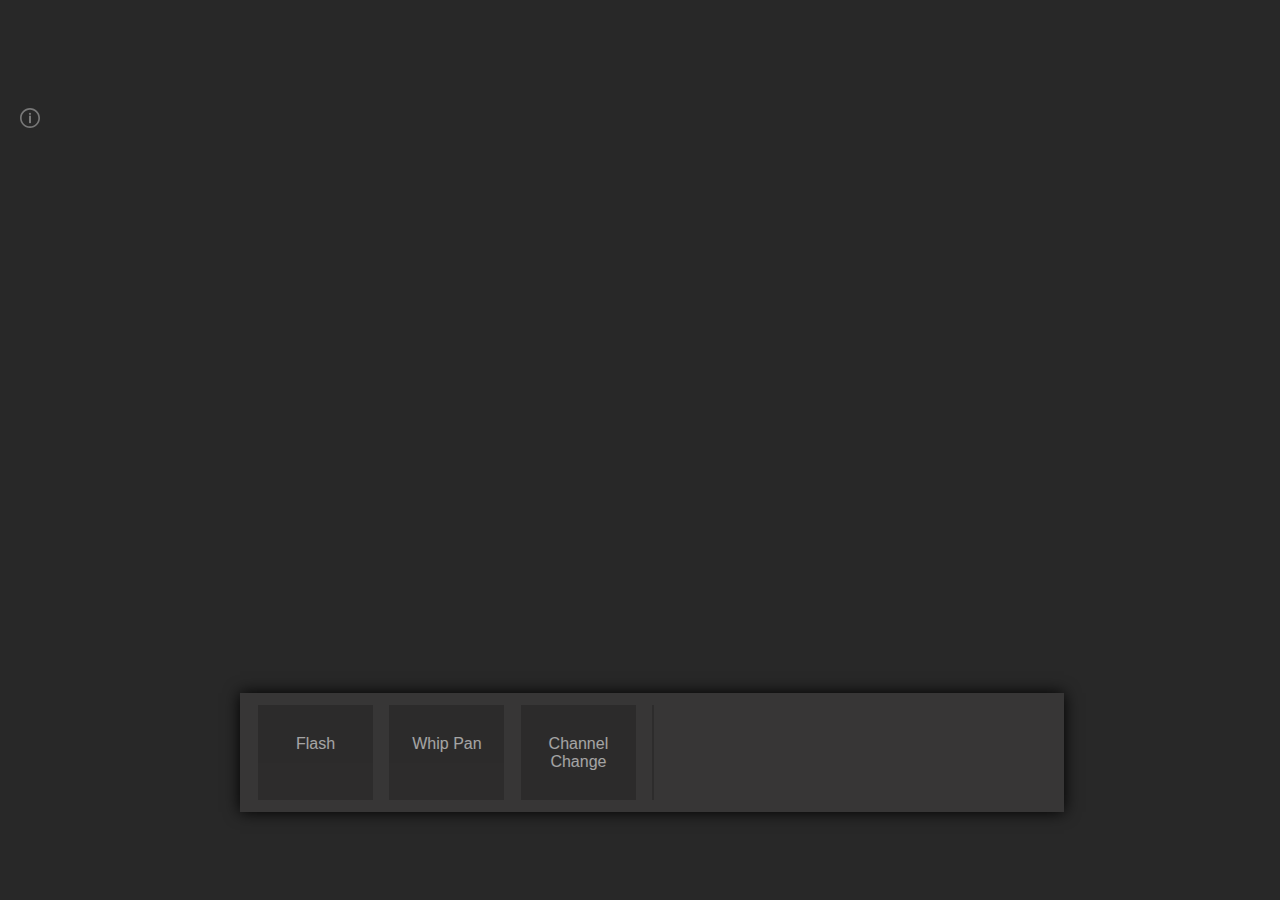
==== index.html @ 73136c4b "added div wrapper" ====
<!DOCTYPE html>
<html>
<head>
    <link rel="stylesheet" type="text/css" href="./_css/VideoShuffle.css">
</head>
<body style='background: rgb(40,40,40);margin:0px;padding:0px;'>
    <div id="VideoShuffleWrapper" width="1280" height="720">
    <canvas id="VideoShuffleCanvas" width="1280" height="720"></canvas>
    <div id="VideoShuffleBigButton">
        <svg version="1.1" xmlns="http://www.w3.org/2000/svg" xmlns:xlink="http://www.w3.org/1999/xlink" x="0px" y="0px"
             width="40.007px" height="40.007px" viewBox="0 0 40.007 40.007" style="enable-background:new 0 0 40.007 40.007;"
             xml:space="preserve"
             id="play">
            <g>
                <g>
                    <path d="M37.324,10.004c-5.522-9.566-17.755-12.844-27.32-7.32C0.438,8.206-2.84,20.438,2.684,30.004
                        c5.522,9.565,17.754,12.843,27.32,7.32C39.569,31.801,42.848,19.569,37.324,10.004z M28.004,33.859
                        c-7.652,4.419-17.438,1.797-21.856-5.856c-4.419-7.652-1.796-17.438,5.856-21.855c7.652-4.419,17.438-1.797,21.856,5.856
                        C38.278,19.656,35.656,29.441,28.004,33.859z M27.204,19.191l-10.473-6.108c-0.954-0.557-1.724-0.112-1.719,0.992l0.054,12.124
                        c0.005,1.104,0.784,1.553,1.741,1l10.393-6C28.156,20.647,28.158,19.748,27.204,19.191z"/>
                </g>
            </g>
        </svg>
        <svg version="1.1" xmlns="http://www.w3.org/2000/svg" xmlns:xlink="http://www.w3.org/1999/xlink" x="0px" y="0px"
             width="40.007px" height="40.007px" viewBox="0 0 40.007 40.007" style="enable-background:new 0 0 40.007 40.007;"
             xml:space="preserve"
             id="pause">
            <g>
                <g>
                    <path d="M16.004,14.004c-1.104,0-2,0.895-2,2v7.999c0,1.104,0.896,2,2,2s2-0.896,2-2v-7.999
                        C18.004,14.898,17.108,14.004,16.004,14.004z M37.324,10.004c-5.522-9.566-17.755-12.844-27.32-7.32
                        C0.438,8.206-2.84,20.438,2.684,30.004c5.522,9.565,17.754,12.843,27.32,7.32C39.569,31.801,42.847,19.569,37.324,10.004z
                         M28.004,33.859c-7.652,4.419-17.438,1.797-21.856-5.856c-4.419-7.652-1.796-17.438,5.856-21.855
                        c7.652-4.419,17.438-1.797,21.856,5.856C38.278,19.656,35.656,29.441,28.004,33.859z M24.004,14.004c-1.104,0-2,0.895-2,2v7.999
                        c0,1.104,0.896,2.001,2,2.001s2-0.896,2-2.001v-7.999C26.004,14.898,25.108,14.004,24.004,14.004z"/>
                </g>
            </g>
        </svg>

    </div>
    <div id="VideoShuffleControls">
        <div>
            <span id="flash">Flash</span>
            <span id="whip">Whip Pan</span>
            <span id="channel">Channel Change</span>
            <span id="divider" style="width: 2px; cursor: auto"></span>
        </div>
    </div>
    <div id="VideoShuffleInfo">
        <svg version="1.1" id="VideoShuffleInfoButton" xmlns="http://www.w3.org/2000/svg" xmlns:xlink="http://www.w3.org/1999/xlink" x="0px" y="0px"
            width="112px" height="112px" viewBox="0 0 112 112" enable-background="new 0 0 112 112" xml:space="preserve">
            <g>
                <path d="M60.361,28.418c-0.563-0.434-1.214-0.742-1.97-0.915c-0.741-0.172-1.544-0.261-2.389-0.261
                    c-0.851,0-1.652,0.089-2.414,0.261c-0.76,0.173-1.422,0.481-1.987,0.915c-0.56,0.435-1.003,1.012-1.33,1.723
                    c-0.327,0.714-0.485,1.604-0.485,2.679c0,1.05,0.164,1.932,0.485,2.655c0.327,0.724,0.767,1.312,1.33,1.745
                    c0.565,0.435,1.228,0.751,1.987,0.934c0.761,0.187,1.563,0.28,2.414,0.28c0.845,0,1.646-0.095,2.389-0.28
                    c0.756-0.183,1.404-0.504,1.97-0.934c0.56-0.434,1.013-1.018,1.349-1.745c0.336-0.72,0.504-1.605,0.504-2.655
                    c0-1.073-0.168-1.969-0.504-2.679C61.374,29.43,60.921,28.852,60.361,28.418z"/>
                <rect x="50.271" y="42.912" width="11.419" height="41.846"/>
            </g>
            <path d="M56,0C25.074,0,0,25.074,0,56s25.074,56,56,56s56-25.074,56-56S86.926,0,56,0z M56,102.666
                C30.227,102.666,9.333,81.773,9.333,56C9.333,30.226,30.227,9.333,56,9.333S102.666,30.226,102.666,56
                C102.666,81.773,81.773,102.666,56,102.666z" />
        </svg>
        <article>
            <h1 style='font-size: 16px;margin: 0 0 4px;'>Video Shuffle</h1>
            <p>A javascript video player that plays video clips as if they're edited together</p>
            <p>Code by <a href="http://www.thomas-mcvay.info">Thomas McVay</a> available on <a href="http://github.com/ThomasMcVay/VideoShuffle">GitHub</a>.</p>
        </article>
    </div>
    </div>
    
    <script type="text/javascript" src="./_js/MultiUse.js"></script>
    
    <script type="text/javascript" src="./_js/Seriously.js/seriously.js"></script>
    <script type="text/javascript" src="./_js/Seriously.js/effects/seriously.directionblur.js"></script>
    <script type="text/javascript" src="./_js/Seriously.js/effects/seriously.blend.js"></script>
    <script type="text/javascript" src="./_js/Seriously.js/effects/seriously.tvglitch.js"></script>
    <script type="text/javascript" src="./_js/Seriously.js/effects/seriously.linear-transfer.js"></script>
    <script type="text/javascript" src="./_js/Seriously.js/effects/seriously.blur.js"></script>
    <script type="text/javascript" src="./_js/Seriously.js/effects/seriously.exposure.js"></script>

    <script type="text/javascript" src="./_js/VideoShuffle.js"></script>
</body>
</html>
---- _css/VideoShuffle.css ----
#VideoShuffleWrapper {
    position: absolute;
    width: 100%;
    height: auto;
    margin: 0px;
    padding: 0px;
    top: 50%;
    transform: translate(0%, -50%);
}
#VideoShuffleCanvas {
    margin: 0px;
    padding: 0px;
}

#VideoShuffleBigButton {
    position: absolute;
    left: 50%;
    top: 50%;
    margin: -200px 0 0 -150px;
    width: 100px;
    height: 100px;
    cursor: pointer;
    padding: 100px;
}
#VideoShuffleBigButton > svg {
    fill: rgba(200, 200, 200, 0.5);
    display: none;
    width: 100%;
    height: 100%;
}
#VideoShuffleBigButton.playing:hover > #pause,
#VideoShuffleBigButton.paused > #play {
    display: inline;
}

#VideoShuffleControls {
    font-family: 'Helvetica Neue', Helvetica, Arial, sans-serif;
    color: #eee;
    background-color: #373636;
    padding: 12px;
    position: absolute;
    bottom: 0;
    left: 50%;
    width: 800px;
    margin-left: -400px;
    box-shadow: 0px 0px 15px rgb(0, 0, 0);
    -webkit-transform-origin: bottom center;
    -moz-transform-origin: bottom center;
    transform-origin: bottom center;
}
@media (max-width: 800px) {
    #VideoShuffleControls {
        -webkit-transform: scale(0.5);
        -moz-transform: scale(0.5);
        transform: scale(0.5);
    }
}
@media (max-width: 400px) {
    #VideoShuffleControls {
        -webkit-transform: scale(0.4);
        -moz-transform: scale(0.4);
        transform: scale(0.4);
    }
}
#VideoShuffleControls > div {
    display: inline;
}
#VideoShuffleControls span {
    margin: 0 6px;
    width: 115px;
    height: 95px;
    display: inline-block;
    cursor: pointer;
    opacity: 0.6;
    background-position: center;
    background-color: rgba(0, 0, 0, 0.3);

    text-align: center;
    vertical-align: middle;
    padding-top: 30px;
    box-sizing: border-box;
}
#VideoShuffleControls span.active {
    color: #fff;
    background-color: black;
}
#VideoShuffleControls > span:hover {
    opacity: 1;
}

#VideoShuffleInfo {
    z-index: 100;
    position: absolute;
    left: 10px;
    top: 10px;

    border-radius: 5px;
    box-sizing: border-box;
}

#VideoShuffleInfo.open {
    background-color: rgba(20, 20, 20, 0.5);
}
#VideoShuffleInfo > article {
    display: none;
    font-family: 'Helvetica Neue', Helvetica, Arial, sans-serif;
    color: #eee;

    margin: 0 0 0 40px;
    padding: 10px;
    width: 350px;

    font-size: 14px;
    text-shadow: 0 1px 0 rgba( 255,255,255,.2 ), 0 -1px 0 rgba( 0,0,0,.2 );
}
#VideoShuffleInfo > article a,
#VideoShuffleInfo > article a:visited {
    color: #eee;
}
#VideoShuffleInfo.open > article {
    display: block;
}

#VideoShuffleInfoButton {
    width: 20px;
    height: 20px;
    margin: 10px;
    float: left;
    cursor: pointer;
    
    fill: rgba(200, 200, 200, 0.5);
}
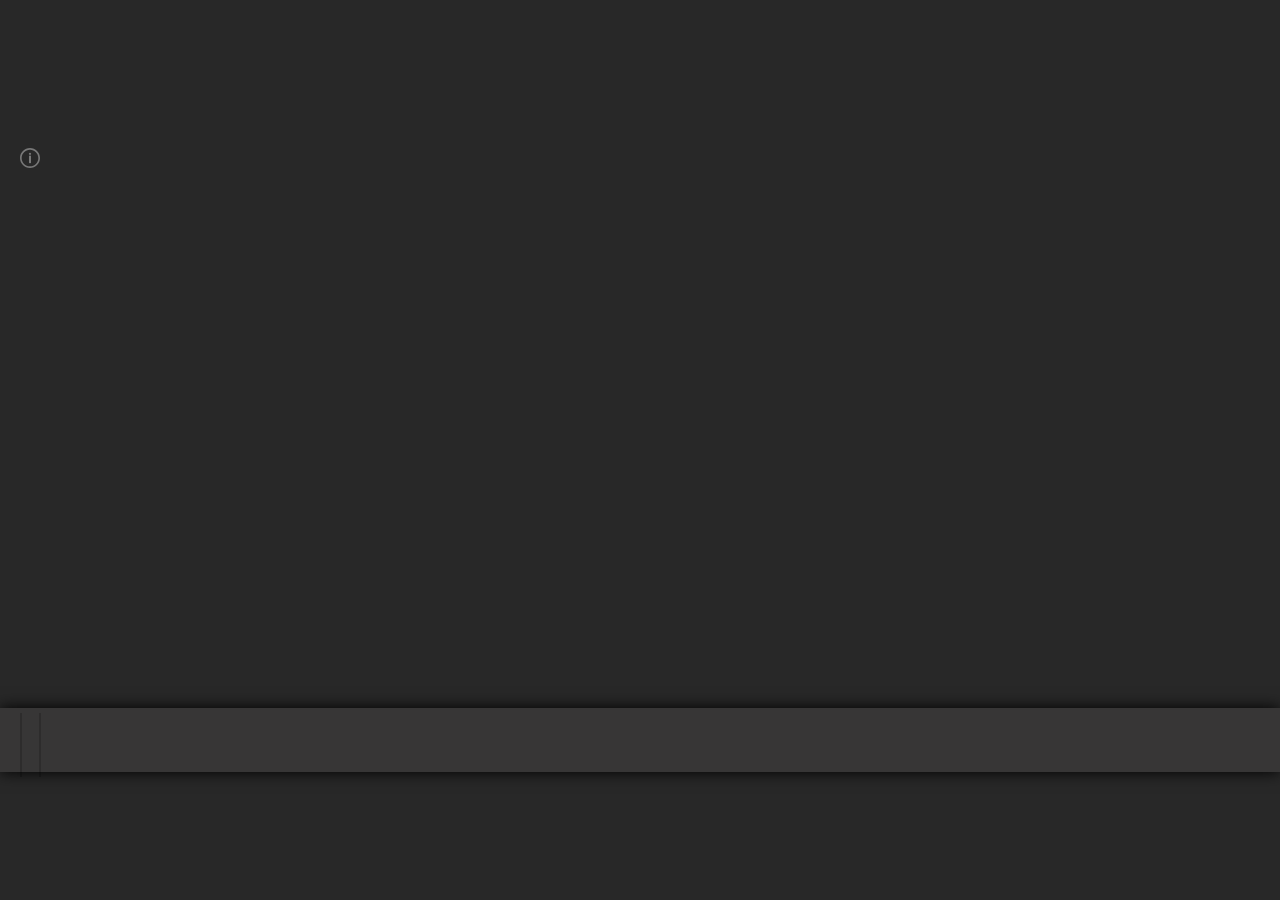
==== commit 9a4a0139: "more styling" ====
--- a/index.html
+++ b/index.html
@@ -4,45 +4,41 @@
     <link rel="stylesheet" type="text/css" href="./_css/VideoShuffle.css">
 </head>
 <body style='background: rgb(40,40,40);margin:0px;padding:0px;'>
-    <div id="VideoShuffleWrapper" width="1280" height="720">
-    <canvas id="VideoShuffleCanvas" width="1280" height="720"></canvas>
-    <div id="VideoShuffleBigButton">
-        <svg version="1.1" xmlns="http://www.w3.org/2000/svg" xmlns:xlink="http://www.w3.org/1999/xlink" x="0px" y="0px"
-             width="40.007px" height="40.007px" viewBox="0 0 40.007 40.007" style="enable-background:new 0 0 40.007 40.007;"
-             xml:space="preserve"
-             id="play">
-            <g>
-                <g>
-                    <path d="M37.324,10.004c-5.522-9.566-17.755-12.844-27.32-7.32C0.438,8.206-2.84,20.438,2.684,30.004
-                        c5.522,9.565,17.754,12.843,27.32,7.32C39.569,31.801,42.848,19.569,37.324,10.004z M28.004,33.859
-                        c-7.652,4.419-17.438,1.797-21.856-5.856c-4.419-7.652-1.796-17.438,5.856-21.855c7.652-4.419,17.438-1.797,21.856,5.856
-                        C38.278,19.656,35.656,29.441,28.004,33.859z M27.204,19.191l-10.473-6.108c-0.954-0.557-1.724-0.112-1.719,0.992l0.054,12.124
-                        c0.005,1.104,0.784,1.553,1.741,1l10.393-6C28.156,20.647,28.158,19.748,27.204,19.191z"/>
-                </g>
-            </g>
-        </svg>
-        <svg version="1.1" xmlns="http://www.w3.org/2000/svg" xmlns:xlink="http://www.w3.org/1999/xlink" x="0px" y="0px"
-             width="40.007px" height="40.007px" viewBox="0 0 40.007 40.007" style="enable-background:new 0 0 40.007 40.007;"
-             xml:space="preserve"
-             id="pause">
-            <g>
-                <g>
-                    <path d="M16.004,14.004c-1.104,0-2,0.895-2,2v7.999c0,1.104,0.896,2,2,2s2-0.896,2-2v-7.999
-                        C18.004,14.898,17.108,14.004,16.004,14.004z M37.324,10.004c-5.522-9.566-17.755-12.844-27.32-7.32
-                        C0.438,8.206-2.84,20.438,2.684,30.004c5.522,9.565,17.754,12.843,27.32,7.32C39.569,31.801,42.847,19.569,37.324,10.004z
-                         M28.004,33.859c-7.652,4.419-17.438,1.797-21.856-5.856c-4.419-7.652-1.796-17.438,5.856-21.855
-                        c7.652-4.419,17.438-1.797,21.856,5.856C38.278,19.656,35.656,29.441,28.004,33.859z M24.004,14.004c-1.104,0-2,0.895-2,2v7.999
-                        c0,1.104,0.896,2.001,2,2.001s2-0.896,2-2.001v-7.999C26.004,14.898,25.108,14.004,24.004,14.004z"/>
-                </g>
-            </g>
-        </svg>
-
-    </div>
+    <div id="VideoShuffleWrapper">
+    <canvas id="VideoShuffleCanvas"></canvas>
+    
     <div id="VideoShuffleControls">
         <div>
-            <span id="flash">Flash</span>
-            <span id="whip">Whip Pan</span>
-            <span id="channel">Channel Change</span>
+            <div id="VideoShuffleBigButton">
+                <svg version="1.1" xmlns="http://www.w3.org/2000/svg" xmlns:xlink="http://www.w3.org/1999/xlink" x="0px" y="0px"
+                 width="40.007px" height="40.007px" viewBox="0 0 40.007 40.007" style="enable-background:new 0 0 40.007 40.007;"
+                 xml:space="preserve" id="play">
+                    <g><g>
+                        <path d="M37.324,10.004c-5.522-9.566-17.755-12.844-27.32-7.32C0.438,8.206-2.84,20.438,2.684,30.004
+                         c5.522,9.565,17.754,12.843,27.32,7.32C39.569,31.801,42.848,19.569,37.324,10.004z M28.004,33.859
+                         c-7.652,4.419-17.438,1.797-21.856-5.856c-4.419-7.652-1.796-17.438,5.856-21.855c7.652-4.419,17.438-1.797,21.856,5.856
+                         C38.278,19.656,35.656,29.441,28.004,33.859z M27.204,19.191l-10.473-6.108c-0.954-0.557-1.724-0.112-1.719,0.992l0.054,12.124
+                         c0.005,1.104,0.784,1.553,1.741,1l10.393-6C28.156,20.647,28.158,19.748,27.204,19.191z"/>
+                    </g></g>
+                </svg>
+                <svg version="1.1" xmlns="http://www.w3.org/2000/svg" xmlns:xlink="http://www.w3.org/1999/xlink" x="0px" y="0px"
+                 width="40.007px" height="40.007px" viewBox="0 0 40.007 40.007" style="enable-background:new 0 0 40.007 40.007;"
+                 xml:space="preserve" id="pause">
+                    <g><g>
+                        <path d="M16.004,14.004c-1.104,0-2,0.895-2,2v7.999c0,1.104,0.896,2,2,2s2-0.896,2-2v-7.999
+                         C18.004,14.898,17.108,14.004,16.004,14.004z M37.324,10.004c-5.522-9.566-17.755-12.844-27.32-7.32
+                         C0.438,8.206-2.84,20.438,2.684,30.004c5.522,9.565,17.754,12.843,27.32,7.32C39.569,31.801,42.847,19.569,37.324,10.004z
+                         M28.004,33.859c-7.652,4.419-17.438,1.797-21.856-5.856c-4.419-7.652-1.796-17.438,5.856-21.855
+                         c7.652-4.419,17.438-1.797,21.856,5.856C38.278,19.656,35.656,29.441,28.004,33.859z M24.004,14.004c-1.104,0-2,0.895-2,2v7.999
+                         c0,1.104,0.896,2.001,2,2.001s2-0.896,2-2.001v-7.999C26.004,14.898,25.108,14.004,24.004,14.004z"/>
+                    </g></g>
+                </svg>
+            </div>
+            <span id="divider" style="width: 2px; cursor: auto"></span>
+            <span id="flash" style='display:none;'>Flash</span>
+            <span id="whip" style='display:none;'>Whip Pan</span>
+            <span id="channel" style='display:none;'>Channel Change</span>
+            
             <span id="divider" style="width: 2px; cursor: auto"></span>
         </div>
     </div>
--- a/_css/VideoShuffle.css
+++ b/_css/VideoShuffle.css
@@ -2,16 +2,20 @@
     position: absolute;
     width: 100%;
     height: auto;
+    max-height: 100%;
     margin: 0px;
     padding: 0px;
     top: 50%;
     transform: translate(0%, -50%);
 }
 #VideoShuffleCanvas {
+    width: 100%;
+    height: auto;
     margin: 0px;
     padding: 0px;
 }
 
+/*
 #VideoShuffleBigButton {
     position: absolute;
     left: 50%;
@@ -21,6 +25,22 @@
     height: 100px;
     cursor: pointer;
     padding: 100px;
+}*/
+#VideoShuffleBigButton {
+    margin: 0px;
+    height: 100%;
+    width: auto;
+    margin: 5px;
+    display: inline-block;
+    cursor: pointer;
+    opacity: 0.6;
+    background-position: center;
+
+    text-align: center;
+    vertical-align: middle;
+    box-sizing: border-box;
+    
+    box-shadow: 5px 5px 15px rgb(0, 0, 0);
 }
 #VideoShuffleBigButton > svg {
     fill: rgba(200, 200, 200, 0.5);
@@ -28,7 +48,7 @@
     width: 100%;
     height: 100%;
 }
-#VideoShuffleBigButton.playing:hover > #pause,
+#VideoShuffleBigButton.playing > #pause,
 #VideoShuffleBigButton.paused > #play {
     display: inline;
 }
@@ -37,22 +57,24 @@
     font-family: 'Helvetica Neue', Helvetica, Arial, sans-serif;
     color: #eee;
     background-color: #373636;
-    padding: 12px;
+    padding: 0px;
     position: absolute;
     bottom: 0;
-    left: 50%;
-    width: 800px;
-    margin-left: -400px;
+    left: 0;
+    width: 100%;
+    height: 10%;
     box-shadow: 0px 0px 15px rgb(0, 0, 0);
-    -webkit-transform-origin: bottom center;
-    -moz-transform-origin: bottom center;
-    transform-origin: bottom center;
+    -webkit-transform-origin: bottom left;
+    -moz-transform-origin: bottom left;
+    transform-origin: bottom left;
 }
+/*
 @media (max-width: 800px) {
     #VideoShuffleControls {
         -webkit-transform: scale(0.5);
         -moz-transform: scale(0.5);
         transform: scale(0.5);
+        width: 100%;
     }
 }
 @media (max-width: 400px) {
@@ -60,15 +82,17 @@
         -webkit-transform: scale(0.4);
         -moz-transform: scale(0.4);
         transform: scale(0.4);
+        width: 100%;
     }
 }
+*/
 #VideoShuffleControls > div {
     display: inline;
 }
 #VideoShuffleControls span {
     margin: 0 6px;
-    width: 115px;
-    height: 95px;
+    width: 50px;
+    height: 100%;
     display: inline-block;
     cursor: pointer;
     opacity: 0.6;
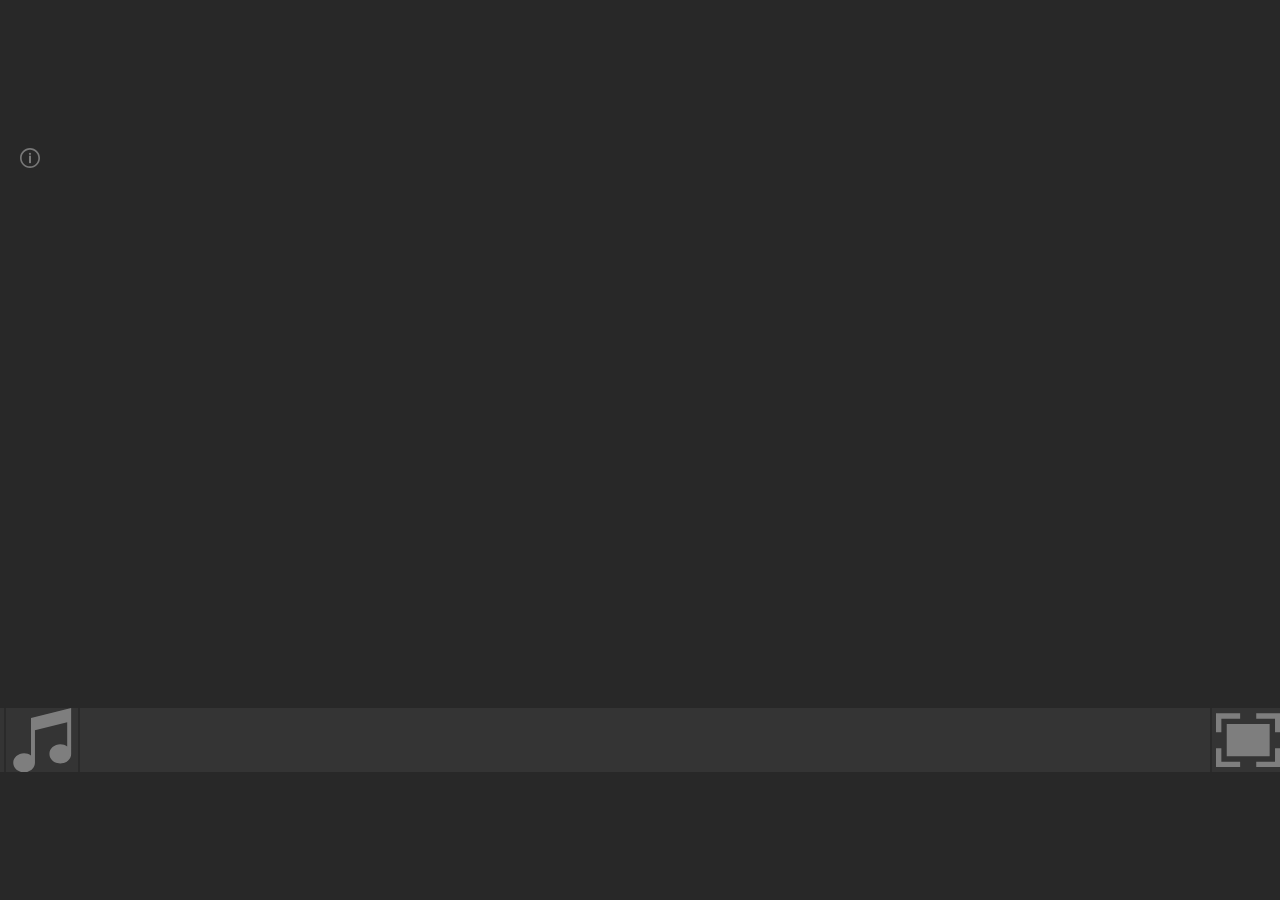
==== commit 05b3e10f: "got rid of transition buttons, cleaned up css" ====
--- a/index.html
+++ b/index.html
@@ -3,71 +3,78 @@
 <head>
     <link rel="stylesheet" type="text/css" href="./_css/VideoShuffle.css">
 </head>
-<body style='background: rgb(40,40,40);margin:0px;padding:0px;'>
-    <div id="VideoShuffleWrapper">
-    <canvas id="VideoShuffleCanvas"></canvas>
-    
-    <div id="VideoShuffleControls">
-        <div>
-            <div id="VideoShuffleBigButton">
-                <svg version="1.1" xmlns="http://www.w3.org/2000/svg" xmlns:xlink="http://www.w3.org/1999/xlink" x="0px" y="0px"
-                 width="40.007px" height="40.007px" viewBox="0 0 40.007 40.007" style="enable-background:new 0 0 40.007 40.007;"
-                 xml:space="preserve" id="play">
-                    <g><g>
+<body style='background: rgb(40,40,40);margin:0px;'>
+    <div id='VideoShuffleWrapper' style='position:absolute;width:100%;height:auto;max-height:100%;top:50%;transform:translate(0%, -50%);'>
+        <canvas id="VideoShuffleCanvas"></canvas>
+        <div id="VideoShuffleControls">
+            <div id="VideoShuffleBigButton" class="VideoShuffleControlsButton">
+                <svg viewBox="0 0 40.007 40.007" id="play">
+                    <g>
                         <path d="M37.324,10.004c-5.522-9.566-17.755-12.844-27.32-7.32C0.438,8.206-2.84,20.438,2.684,30.004
-                         c5.522,9.565,17.754,12.843,27.32,7.32C39.569,31.801,42.848,19.569,37.324,10.004z M28.004,33.859
-                         c-7.652,4.419-17.438,1.797-21.856-5.856c-4.419-7.652-1.796-17.438,5.856-21.855c7.652-4.419,17.438-1.797,21.856,5.856
-                         C38.278,19.656,35.656,29.441,28.004,33.859z M27.204,19.191l-10.473-6.108c-0.954-0.557-1.724-0.112-1.719,0.992l0.054,12.124
-                         c0.005,1.104,0.784,1.553,1.741,1l10.393-6C28.156,20.647,28.158,19.748,27.204,19.191z"/>
-                    </g></g>
+                        c5.522,9.565,17.754,12.843,27.32,7.32C39.569,31.801,42.848,19.569,37.324,10.004z M28.004,33.859
+                        c-7.652,4.419-17.438,1.797-21.856-5.856c-4.419-7.652-1.796-17.438,5.856-21.855c7.652-4.419,17.438-1.797,21.856,5.856
+                        C38.278,19.656,35.656,29.441,28.004,33.859z M27.204,19.191l-10.473-6.108c-0.954-0.557-1.724-0.112-1.719,0.992l0.054,12.124
+                        c0.005,1.104,0.784,1.553,1.741,1l10.393-6C28.156,20.647,28.158,19.748,27.204,19.191z"/>
+                    </g>
                 </svg>
-                <svg version="1.1" xmlns="http://www.w3.org/2000/svg" xmlns:xlink="http://www.w3.org/1999/xlink" x="0px" y="0px"
-                 width="40.007px" height="40.007px" viewBox="0 0 40.007 40.007" style="enable-background:new 0 0 40.007 40.007;"
-                 xml:space="preserve" id="pause">
-                    <g><g>
+                <svg viewBox="0 0 40.007 40.007" id="pause">
+                    <g>
                         <path d="M16.004,14.004c-1.104,0-2,0.895-2,2v7.999c0,1.104,0.896,2,2,2s2-0.896,2-2v-7.999
-                         C18.004,14.898,17.108,14.004,16.004,14.004z M37.324,10.004c-5.522-9.566-17.755-12.844-27.32-7.32
-                         C0.438,8.206-2.84,20.438,2.684,30.004c5.522,9.565,17.754,12.843,27.32,7.32C39.569,31.801,42.847,19.569,37.324,10.004z
-                         M28.004,33.859c-7.652,4.419-17.438,1.797-21.856-5.856c-4.419-7.652-1.796-17.438,5.856-21.855
-                         c7.652-4.419,17.438-1.797,21.856,5.856C38.278,19.656,35.656,29.441,28.004,33.859z M24.004,14.004c-1.104,0-2,0.895-2,2v7.999
-                         c0,1.104,0.896,2.001,2,2.001s2-0.896,2-2.001v-7.999C26.004,14.898,25.108,14.004,24.004,14.004z"/>
-                    </g></g>
+                        C18.004,14.898,17.108,14.004,16.004,14.004z M37.324,10.004c-5.522-9.566-17.755-12.844-27.32-7.32
+                        C0.438,8.206-2.84,20.438,2.684,30.004c5.522,9.565,17.754,12.843,27.32,7.32C39.569,31.801,42.847,19.569,37.324,10.004z
+                        M28.004,33.859c-7.652,4.419-17.438,1.797-21.856-5.856c-4.419-7.652-1.796-17.438,5.856-21.855
+                        c7.652-4.419,17.438-1.797,21.856,5.856C38.278,19.656,35.656,29.441,28.004,33.859z M24.004,14.004c-1.104,0-2,0.895-2,2v7.999
+                        c0,1.104,0.896,2.001,2,2.001s2-0.896,2-2.001v-7.999C26.004,14.898,25.108,14.004,24.004,14.004z"/>
+                    </g>
                 </svg>
             </div>
-            <span id="divider" style="width: 2px; cursor: auto"></span>
-            <span id="flash" style='display:none;'>Flash</span>
-            <span id="whip" style='display:none;'>Whip Pan</span>
-            <span id="channel" style='display:none;'>Channel Change</span>
-            
-            <span id="divider" style="width: 2px; cursor: auto"></span>
+            <span class='ControlsDivider'></span>
+            <div id="VideoShuffleMusicButton" class='VideoShuffleControlsButton'>
+                <svg viewBox="0 0 489.164 489.164">
+                    <g>
+                        <path d="M159.582,75.459v285.32c-14.274-10.374-32.573-16.616-52.5-16.616c-45.491,0-82.5,32.523-82.5,72.5s37.009,72.5,82.5,72.5
+                        s82.5-32.523,82.5-72.5V168.942l245-60.615v184.416c-14.274-10.374-32.573-16.616-52.5-16.616c-45.491,0-82.5,32.523-82.5,72.5
+                        s37.009,72.5,82.5,72.5s82.5-32.523,82.5-72.5V0L159.582,75.459z"/>
+                    </g>
+                </svg>
+            </div>
+            <span class='ControlsDivider'></span>
+            <div id="VideoShuffleThumbnails"></div>
+            <div id="VideoShuffleFullscreenButton" class='VideoShuffleControlsButton'>
+                <span class='ControlsDivider'></span>
+                <svg viewBox="0 0 24 24">
+                    <g>
+                        <path d="M24 9h-2v-5h-7v-2h9v7zm-9 13v-2h7v-5h2v7h-9zm-15-7h2v5h7v2h-9v-7zm9-13v2h-7v5h-2v-7h9zm11 4h-16v12h16v-12z"/>
+                    </g>
+                </svg>
+            </div>
         </div>
-    </div>
-    <div id="VideoShuffleInfo">
-        <svg version="1.1" id="VideoShuffleInfoButton" xmlns="http://www.w3.org/2000/svg" xmlns:xlink="http://www.w3.org/1999/xlink" x="0px" y="0px"
-            width="112px" height="112px" viewBox="0 0 112 112" enable-background="new 0 0 112 112" xml:space="preserve">
-            <g>
-                <path d="M60.361,28.418c-0.563-0.434-1.214-0.742-1.97-0.915c-0.741-0.172-1.544-0.261-2.389-0.261
-                    c-0.851,0-1.652,0.089-2.414,0.261c-0.76,0.173-1.422,0.481-1.987,0.915c-0.56,0.435-1.003,1.012-1.33,1.723
-                    c-0.327,0.714-0.485,1.604-0.485,2.679c0,1.05,0.164,1.932,0.485,2.655c0.327,0.724,0.767,1.312,1.33,1.745
-                    c0.565,0.435,1.228,0.751,1.987,0.934c0.761,0.187,1.563,0.28,2.414,0.28c0.845,0,1.646-0.095,2.389-0.28
-                    c0.756-0.183,1.404-0.504,1.97-0.934c0.56-0.434,1.013-1.018,1.349-1.745c0.336-0.72,0.504-1.605,0.504-2.655
-                    c0-1.073-0.168-1.969-0.504-2.679C61.374,29.43,60.921,28.852,60.361,28.418z"/>
-                <rect x="50.271" y="42.912" width="11.419" height="41.846"/>
-            </g>
-            <path d="M56,0C25.074,0,0,25.074,0,56s25.074,56,56,56s56-25.074,56-56S86.926,0,56,0z M56,102.666
-                C30.227,102.666,9.333,81.773,9.333,56C9.333,30.226,30.227,9.333,56,9.333S102.666,30.226,102.666,56
-                C102.666,81.773,81.773,102.666,56,102.666z" />
-        </svg>
-        <article>
-            <h1 style='font-size: 16px;margin: 0 0 4px;'>Video Shuffle</h1>
-            <p>A javascript video player that plays video clips as if they're edited together</p>
-            <p>Code by <a href="http://www.thomas-mcvay.info">Thomas McVay</a> available on <a href="http://github.com/ThomasMcVay/VideoShuffle">GitHub</a>.</p>
-        </article>
-    </div>
+        <div id="VideoShuffleInfo">
+            <svg version="1.1" id="VideoShuffleInfoButton" xmlns="http://www.w3.org/2000/svg" xmlns:xlink="http://www.w3.org/1999/xlink" x="0px" y="0px"
+                width="112px" height="112px" viewBox="0 0 112 112" enable-background="new 0 0 112 112" xml:space="preserve">
+                <g>
+                    <path d="M60.361,28.418c-0.563-0.434-1.214-0.742-1.97-0.915c-0.741-0.172-1.544-0.261-2.389-0.261
+                        c-0.851,0-1.652,0.089-2.414,0.261c-0.76,0.173-1.422,0.481-1.987,0.915c-0.56,0.435-1.003,1.012-1.33,1.723
+                        c-0.327,0.714-0.485,1.604-0.485,2.679c0,1.05,0.164,1.932,0.485,2.655c0.327,0.724,0.767,1.312,1.33,1.745
+                        c0.565,0.435,1.228,0.751,1.987,0.934c0.761,0.187,1.563,0.28,2.414,0.28c0.845,0,1.646-0.095,2.389-0.28
+                        c0.756-0.183,1.404-0.504,1.97-0.934c0.56-0.434,1.013-1.018,1.349-1.745c0.336-0.72,0.504-1.605,0.504-2.655
+                        c0-1.073-0.168-1.969-0.504-2.679C61.374,29.43,60.921,28.852,60.361,28.418z"/>
+                    <rect x="50.271" y="42.912" width="11.419" height="41.846"/>
+                </g>
+                <path d="M56,0C25.074,0,0,25.074,0,56s25.074,56,56,56s56-25.074,56-56S86.926,0,56,0z M56,102.666
+                    C30.227,102.666,9.333,81.773,9.333,56C9.333,30.226,30.227,9.333,56,9.333S102.666,30.226,102.666,56
+                    C102.666,81.773,81.773,102.666,56,102.666z" />
+            </svg>
+            <article>
+                <h2>Video Shuffle</h2>
+                <p>A javascript video player that plays video clips as if they're edited together</p>
+                <p>Code by <a href="http://www.thomas-mcvay.info">Thomas McVay</a> available on <a href="http://github.com/ThomasMcVay/VideoShuffle">GitHub</a>.</p>
+            </article>
+        </div>
+        <div id="VideoShuffleMusic"></div>
     </div>
     
     <script type="text/javascript" src="./_js/MultiUse.js"></script>
-    
     <script type="text/javascript" src="./_js/Seriously.js/seriously.js"></script>
     <script type="text/javascript" src="./_js/Seriously.js/effects/seriously.directionblur.js"></script>
     <script type="text/javascript" src="./_js/Seriously.js/effects/seriously.blend.js"></script>
@@ -75,7 +82,6 @@
     <script type="text/javascript" src="./_js/Seriously.js/effects/seriously.linear-transfer.js"></script>
     <script type="text/javascript" src="./_js/Seriously.js/effects/seriously.blur.js"></script>
     <script type="text/javascript" src="./_js/Seriously.js/effects/seriously.exposure.js"></script>
-
     <script type="text/javascript" src="./_js/VideoShuffle.js"></script>
 </body>
 </html>
--- a/_css/VideoShuffle.css
+++ b/_css/VideoShuffle.css
@@ -1,127 +1,145 @@
-#VideoShuffleWrapper {
-    position: absolute;
-    width: 100%;
-    height: auto;
-    max-height: 100%;
-    margin: 0px;
-    padding: 0px;
-    top: 50%;
-    transform: translate(0%, -50%);
-}
 #VideoShuffleCanvas {
     width: 100%;
-    height: auto;
-    margin: 0px;
+}
+#VideoShuffleControls {
+    background-color: rgba(54,54,54,.85);
     padding: 0px;
+    
+    position: absolute;
+    bottom: 0;
+    left: 0;
+    width: 100%;
+    height: 10%;
+}
+.VideoShuffleControlsButton {
+    height: 100%;
+    width: auto;
+    display: inline-block;
+    cursor: pointer;
+}
+.VideoShuffleControlsButton > svg {
+    fill: rgba(200, 200, 200, 0.5);
+    height: 100%;
+    width: auto;
+}
+.ControlsDivider {
+    width: 2px;
+    cursor: auto;
+    padding: 0px 0px;
+    margin: 0px 0px;
+    opacity: 0.6;
+    height: 100%;
+    display: inline-block;
+    background-color: rgba(0, 0, 0, 0.3);
 }
 
-/*
-#VideoShuffleBigButton {
-    position: absolute;
-    left: 50%;
-    top: 50%;
-    margin: -200px 0 0 -150px;
-    width: 100px;
-    height: 100px;
-    cursor: pointer;
-    padding: 100px;
-}*/
-#VideoShuffleBigButton {
-    margin: 0px;
-    height: 100%;
-    width: auto;
-    margin: 5px;
-    display: inline-block;
-    cursor: pointer;
-    opacity: 0.6;
-    background-position: center;
-
-    text-align: center;
-    vertical-align: middle;
-    box-sizing: border-box;
-    
-    box-shadow: 5px 5px 15px rgb(0, 0, 0);
-}
 #VideoShuffleBigButton > svg {
-    fill: rgba(200, 200, 200, 0.5);
     display: none;
-    width: 100%;
-    height: 100%;
 }
 #VideoShuffleBigButton.playing > #pause,
 #VideoShuffleBigButton.paused > #play {
     display: inline;
 }
+#VideoShuffleFullscreenButton {
+    position: absolute;
+    right: 0px;
+    top: 0px;
+}
 
-#VideoShuffleControls {
-    font-family: 'Helvetica Neue', Helvetica, Arial, sans-serif;
-    color: #eee;
-    background-color: #373636;
-    padding: 0px;
-    position: absolute;
-    bottom: 0;
-    left: 0;
+#VideoShuffleThumbnails {
+    padding: 0% 0;
+    margin: 0;
+    display: inline;
+    height: 100%;
     width: 100%;
-    height: 10%;
-    box-shadow: 0px 0px 15px rgb(0, 0, 0);
-    -webkit-transform-origin: bottom left;
-    -moz-transform-origin: bottom left;
-    transform-origin: bottom left;
+    top: 0px;
+    overflow: scroll;
 }
-/*
-@media (max-width: 800px) {
-    #VideoShuffleControls {
-        -webkit-transform: scale(0.5);
-        -moz-transform: scale(0.5);
-        transform: scale(0.5);
-        width: 100%;
-    }
-}
-@media (max-width: 400px) {
-    #VideoShuffleControls {
-        -webkit-transform: scale(0.4);
-        -moz-transform: scale(0.4);
-        transform: scale(0.4);
-        width: 100%;
-    }
-}
-*/
-#VideoShuffleControls > div {
-    display: inline;
-}
-#VideoShuffleControls span {
-    margin: 0 6px;
-    width: 50px;
+#VideoShuffleThumbnails span{
+    margin: 0 0.25%;
+    width: 8.88888%;
     height: 100%;
     display: inline-block;
     cursor: pointer;
     opacity: 0.6;
     background-position: center;
     background-color: rgba(0, 0, 0, 0.3);
-
-    text-align: center;
-    vertical-align: middle;
-    padding-top: 30px;
-    box-sizing: border-box;
 }
-#VideoShuffleControls span.active {
+#VideoShuffleThumbnails span.active {
     color: #fff;
     background-color: black;
 }
-#VideoShuffleControls > span:hover {
+#VideoShuffleThumbnails > span:hover {
     opacity: 1;
 }
+/*------------------------------------------------*/
 
+/*------------------------------------------------*/
+#VideoShuffleMusic {
+    z-index: 100;
+    position: absolute;
+    left: 10px;
+    bottom: 15%;
+
+    border-radius: 5px;
+    box-sizing: border-box;
+    display: none;
+    
+    font-family: 'Helvetica Neue', Helvetica, Arial, sans-serif;
+    color: #eee;
+    
+    margin: 0 0 0 40px;
+    padding: 10px;
+    width: 350px;
+    font-size: 14px;
+    text-shadow: 0 1px 0 rgba( 255,255,255,.2 ), 0 -1px 0 rgba( 0,0,0,.2 );
+
+}
+#VideoShuffleMusic.open {
+    background-color: rgba(20, 20, 20, 0.8);
+    display: block;
+}
+#VideoShuffleMusic span {
+    margin: 0 6px;
+    width: 100%;
+    height: 100%;
+    display: block;
+    cursor: pointer;
+    opacity: 0.6;
+    background-position: center;
+    background-color: rgba(0, 0, 0, 0.3);
+
+    text-align: left;
+    vertical-align: middle;
+    padding: 15px;
+    box-sizing: border-box;
+}
+#VideoShuffleMusic span.active {
+    color: #fff;
+    background-color: black;
+}
+#VideoShuffleMusic > span:hover {
+    opacity: 1;
+}
+/*------------------------------------------------*/
+
+/*------------------------------------------------*/
+#VideoShuffleInfoButton {
+    width: 20px;
+    height: 20px;
+    margin: 10px;
+    float: left;
+    cursor: pointer;
+    fill: rgba(200, 200, 200, 0.5);
+}
 #VideoShuffleInfo {
     z-index: 100;
     position: absolute;
     left: 10px;
     top: 10px;
-
     border-radius: 5px;
     box-sizing: border-box;
 }
-
 #VideoShuffleInfo.open {
     background-color: rgba(20, 20, 20, 0.5);
 }
@@ -129,11 +147,9 @@
     display: none;
     font-family: 'Helvetica Neue', Helvetica, Arial, sans-serif;
     color: #eee;
-
     margin: 0 0 0 40px;
     padding: 10px;
     width: 350px;
-
     font-size: 14px;
     text-shadow: 0 1px 0 rgba( 255,255,255,.2 ), 0 -1px 0 rgba( 0,0,0,.2 );
 }
@@ -144,13 +160,4 @@
 #VideoShuffleInfo.open > article {
     display: block;
 }
-
-#VideoShuffleInfoButton {
-    width: 20px;
-    height: 20px;
-    margin: 10px;
-    float: left;
-    cursor: pointer;
-    
-    fill: rgba(200, 200, 200, 0.5);
-}+/*------------------------------------------------*/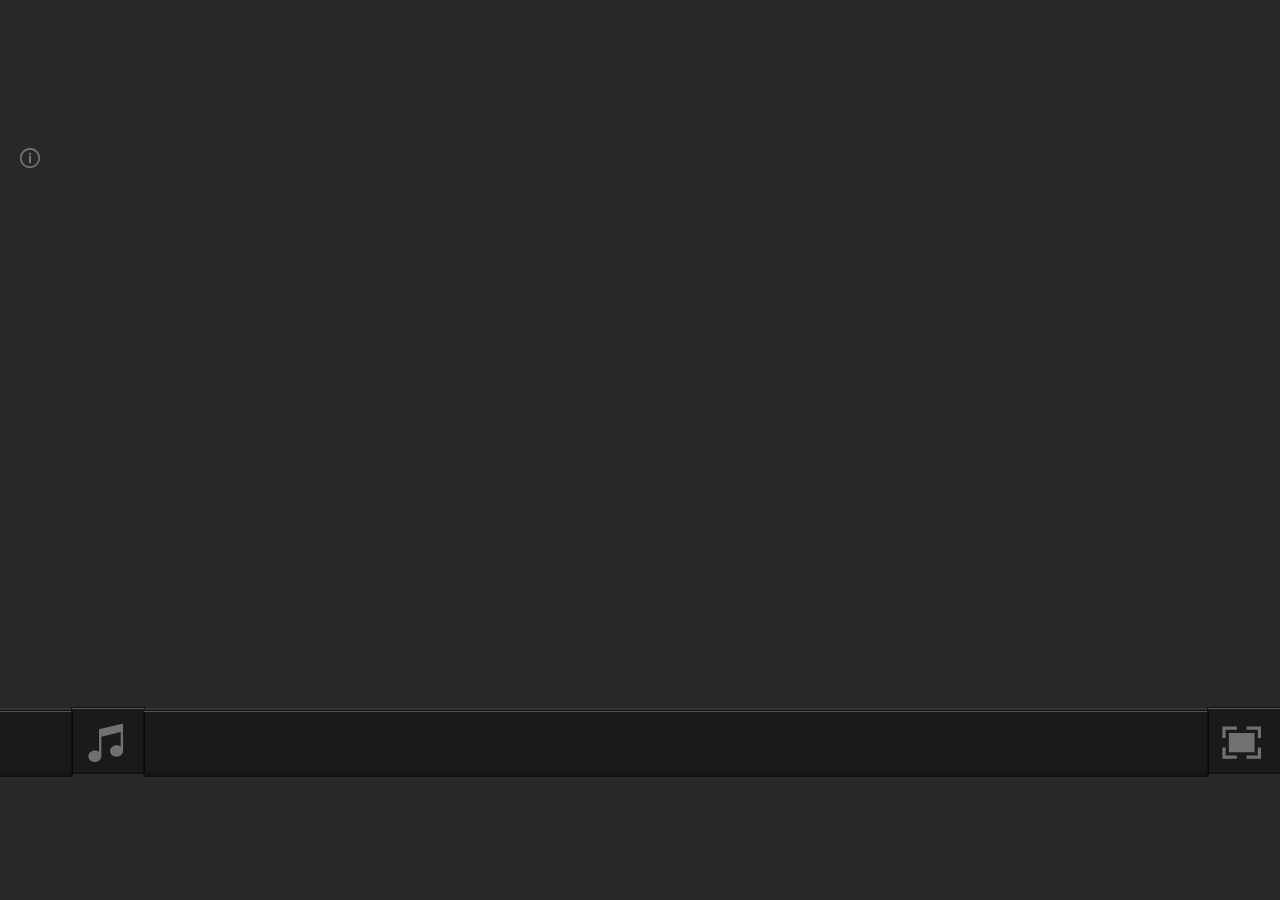
==== commit f98fcaf6: "fixed button spacing" ====
--- a/index.html
+++ b/index.html
@@ -7,7 +7,7 @@
     <div id='VideoShuffleWrapper' style='position:absolute;width:100%;height:auto;max-height:100%;top:50%;transform:translate(0%, -50%);'>
         <canvas id="VideoShuffleCanvas"></canvas>
         <div id="VideoShuffleControls">
-            <div id="VideoShuffleBigButton" class="VideoShuffleControlsButton">
+            <div id="VideoShufflePlayButton" class="VideoShuffleControlsButton">
                 <svg viewBox="0 0 40.007 40.007" id="play">
                     <g>
                         <path d="M37.324,10.004c-5.522-9.566-17.755-12.844-27.32-7.32C0.438,8.206-2.84,20.438,2.684,30.004
@@ -28,7 +28,6 @@
                     </g>
                 </svg>
             </div>
-            <span class='ControlsDivider'></span>
             <div id="VideoShuffleMusicButton" class='VideoShuffleControlsButton'>
                 <svg viewBox="0 0 489.164 489.164">
                     <g>
@@ -38,10 +37,8 @@
                     </g>
                 </svg>
             </div>
-            <span class='ControlsDivider'></span>
             <div id="VideoShuffleThumbnails"></div>
             <div id="VideoShuffleFullscreenButton" class='VideoShuffleControlsButton'>
-                <span class='ControlsDivider'></span>
                 <svg viewBox="0 0 24 24">
                     <g>
                         <path d="M24 9h-2v-5h-7v-2h9v7zm-9 13v-2h7v-5h2v7h-9zm-15-7h2v5h7v2h-9v-7zm9-13v2h-7v5h-2v-7h9zm11 4h-16v12h16v-12z"/>
--- a/_css/VideoShuffle.css
+++ b/_css/VideoShuffle.css
@@ -3,57 +3,54 @@
 }
 #VideoShuffleControls {
     background-color: rgba(54,54,54,.85);
-    padding: 0px;
-    
     position: absolute;
     bottom: 0;
     left: 0;
     width: 100%;
     height: 10%;
+    font-size: 0;
 }
 .VideoShuffleControlsButton {
     height: 100%;
-    width: auto;
+    width: 5.625%;
     display: inline-block;
     cursor: pointer;
+    
+    outline: 1px solid #111;
+    border-top: 1px solid #555;
+    background: rgba(0, 0, 0, 0.5);
 }
 .VideoShuffleControlsButton > svg {
     fill: rgba(200, 200, 200, 0.5);
-    height: 100%;
+    padding: 20%;
+    height: 60%;
     width: auto;
 }
-.ControlsDivider {
-    width: 2px;
-    cursor: auto;
-    padding: 0px 0px;
-    margin: 0px 0px;
-    opacity: 0.6;
-    height: 100%;
-    display: inline-block;
-    background-color: rgba(0, 0, 0, 0.3);
-}
-
-#VideoShuffleBigButton > svg {
+#VideoShufflePlayButton > svg {
     display: none;
 }
-#VideoShuffleBigButton.playing > #pause,
-#VideoShuffleBigButton.paused > #play {
+#VideoShufflePlayButton.playing > #pause,
+#VideoShufflePlayButton.paused > #play {
     display: inline;
 }
 #VideoShuffleFullscreenButton {
     position: absolute;
-    right: 0px;
-    top: 0px;
+    right: 0;
+    top: 0;
 }
 
 #VideoShuffleThumbnails {
-    padding: 0% 0;
-    margin: 0;
-    display: inline;
+    display: inline-block;
     height: 100%;
-    width: 100%;
+    width: 83.125%;
     top: 0px;
-    overflow: scroll;
+    overflow-y: hidden;
+    overflow-x: scroll;
+    white-space: nowrap;
+    
+    outline: 1px solid #111;
+    border-top: 1px solid #555;
+    background: rgba(0, 0, 0, 0.5);
 }
 #VideoShuffleThumbnails span{
     margin: 0 0.25%;
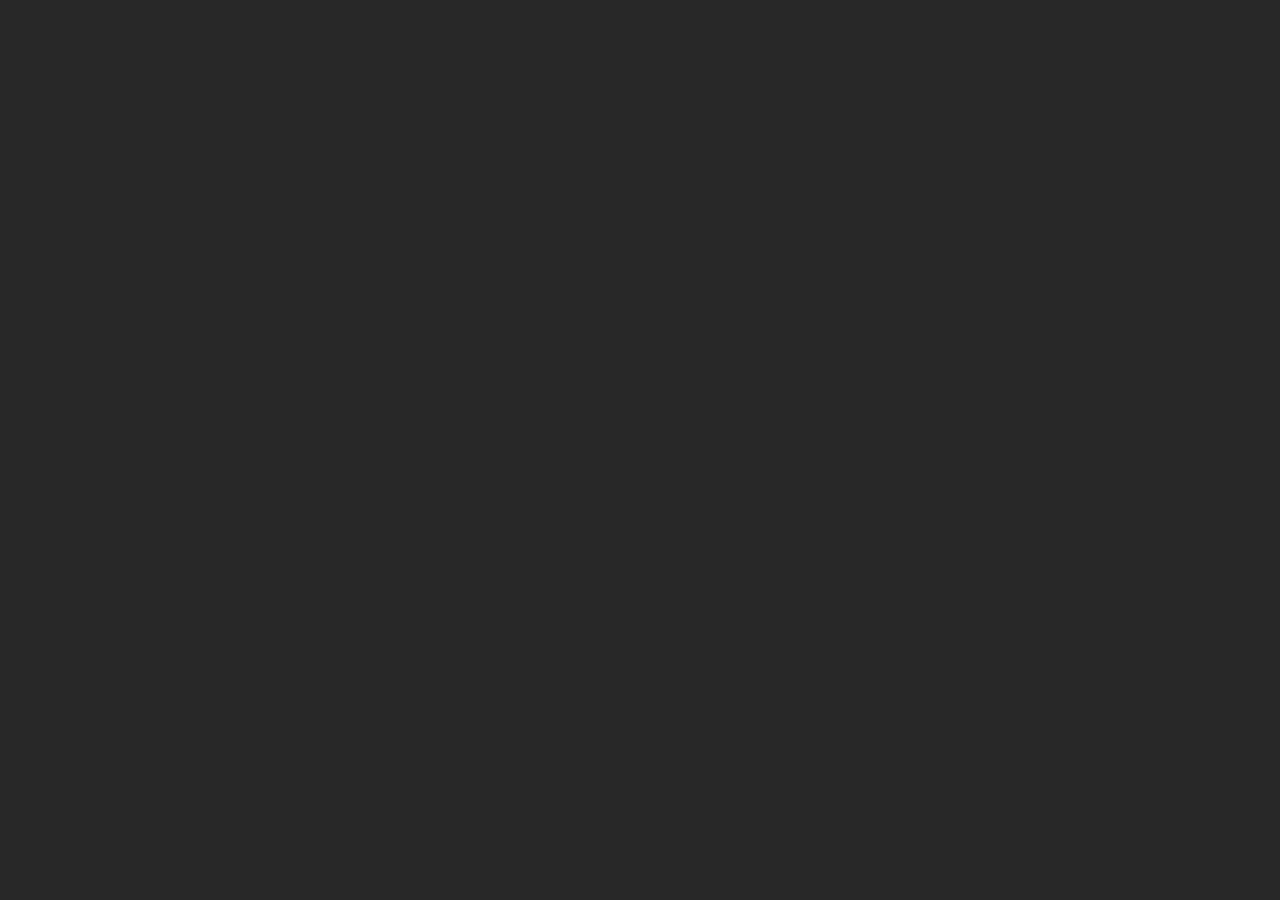
==== commit dcc5bbcb: "stuffed html into javascript" ====
--- a/index.html
+++ b/index.html
@@ -1,84 +1,18 @@
 <!DOCTYPE html>
 <html>
 <head>
-    <link rel="stylesheet" type="text/css" href="./_css/VideoShuffle.css">
+    <link rel='stylesheet' type='text/css' href='./_css/VideoShuffle.css'>
 </head>
 <body style='background: rgb(40,40,40);margin:0px;'>
-    <div id='VideoShuffleWrapper' style='position:absolute;width:100%;height:auto;max-height:100%;top:50%;transform:translate(0%, -50%);'>
-        <canvas id="VideoShuffleCanvas"></canvas>
-        <div id="VideoShuffleControls">
-            <div id="VideoShufflePlayButton" class="VideoShuffleControlsButton">
-                <svg viewBox="0 0 40.007 40.007" id="play">
-                    <g>
-                        <path d="M37.324,10.004c-5.522-9.566-17.755-12.844-27.32-7.32C0.438,8.206-2.84,20.438,2.684,30.004
-                        c5.522,9.565,17.754,12.843,27.32,7.32C39.569,31.801,42.848,19.569,37.324,10.004z M28.004,33.859
-                        c-7.652,4.419-17.438,1.797-21.856-5.856c-4.419-7.652-1.796-17.438,5.856-21.855c7.652-4.419,17.438-1.797,21.856,5.856
-                        C38.278,19.656,35.656,29.441,28.004,33.859z M27.204,19.191l-10.473-6.108c-0.954-0.557-1.724-0.112-1.719,0.992l0.054,12.124
-                        c0.005,1.104,0.784,1.553,1.741,1l10.393-6C28.156,20.647,28.158,19.748,27.204,19.191z"/>
-                    </g>
-                </svg>
-                <svg viewBox="0 0 40.007 40.007" id="pause">
-                    <g>
-                        <path d="M16.004,14.004c-1.104,0-2,0.895-2,2v7.999c0,1.104,0.896,2,2,2s2-0.896,2-2v-7.999
-                        C18.004,14.898,17.108,14.004,16.004,14.004z M37.324,10.004c-5.522-9.566-17.755-12.844-27.32-7.32
-                        C0.438,8.206-2.84,20.438,2.684,30.004c5.522,9.565,17.754,12.843,27.32,7.32C39.569,31.801,42.847,19.569,37.324,10.004z
-                        M28.004,33.859c-7.652,4.419-17.438,1.797-21.856-5.856c-4.419-7.652-1.796-17.438,5.856-21.855
-                        c7.652-4.419,17.438-1.797,21.856,5.856C38.278,19.656,35.656,29.441,28.004,33.859z M24.004,14.004c-1.104,0-2,0.895-2,2v7.999
-                        c0,1.104,0.896,2.001,2,2.001s2-0.896,2-2.001v-7.999C26.004,14.898,25.108,14.004,24.004,14.004z"/>
-                    </g>
-                </svg>
-            </div>
-            <div id="VideoShuffleMusicButton" class='VideoShuffleControlsButton'>
-                <svg viewBox="0 0 489.164 489.164">
-                    <g>
-                        <path d="M159.582,75.459v285.32c-14.274-10.374-32.573-16.616-52.5-16.616c-45.491,0-82.5,32.523-82.5,72.5s37.009,72.5,82.5,72.5
-                        s82.5-32.523,82.5-72.5V168.942l245-60.615v184.416c-14.274-10.374-32.573-16.616-52.5-16.616c-45.491,0-82.5,32.523-82.5,72.5
-                        s37.009,72.5,82.5,72.5s82.5-32.523,82.5-72.5V0L159.582,75.459z"/>
-                    </g>
-                </svg>
-            </div>
-            <div id="VideoShuffleThumbnails"></div>
-            <div id="VideoShuffleFullscreenButton" class='VideoShuffleControlsButton'>
-                <svg viewBox="0 0 24 24">
-                    <g>
-                        <path d="M24 9h-2v-5h-7v-2h9v7zm-9 13v-2h7v-5h2v7h-9zm-15-7h2v5h7v2h-9v-7zm9-13v2h-7v5h-2v-7h9zm11 4h-16v12h16v-12z"/>
-                    </g>
-                </svg>
-            </div>
-        </div>
-        <div id="VideoShuffleInfo">
-            <svg version="1.1" id="VideoShuffleInfoButton" xmlns="http://www.w3.org/2000/svg" xmlns:xlink="http://www.w3.org/1999/xlink" x="0px" y="0px"
-                width="112px" height="112px" viewBox="0 0 112 112" enable-background="new 0 0 112 112" xml:space="preserve">
-                <g>
-                    <path d="M60.361,28.418c-0.563-0.434-1.214-0.742-1.97-0.915c-0.741-0.172-1.544-0.261-2.389-0.261
-                        c-0.851,0-1.652,0.089-2.414,0.261c-0.76,0.173-1.422,0.481-1.987,0.915c-0.56,0.435-1.003,1.012-1.33,1.723
-                        c-0.327,0.714-0.485,1.604-0.485,2.679c0,1.05,0.164,1.932,0.485,2.655c0.327,0.724,0.767,1.312,1.33,1.745
-                        c0.565,0.435,1.228,0.751,1.987,0.934c0.761,0.187,1.563,0.28,2.414,0.28c0.845,0,1.646-0.095,2.389-0.28
-                        c0.756-0.183,1.404-0.504,1.97-0.934c0.56-0.434,1.013-1.018,1.349-1.745c0.336-0.72,0.504-1.605,0.504-2.655
-                        c0-1.073-0.168-1.969-0.504-2.679C61.374,29.43,60.921,28.852,60.361,28.418z"/>
-                    <rect x="50.271" y="42.912" width="11.419" height="41.846"/>
-                </g>
-                <path d="M56,0C25.074,0,0,25.074,0,56s25.074,56,56,56s56-25.074,56-56S86.926,0,56,0z M56,102.666
-                    C30.227,102.666,9.333,81.773,9.333,56C9.333,30.226,30.227,9.333,56,9.333S102.666,30.226,102.666,56
-                    C102.666,81.773,81.773,102.666,56,102.666z" />
-            </svg>
-            <article>
-                <h2>Video Shuffle</h2>
-                <p>A javascript video player that plays video clips as if they're edited together</p>
-                <p>Code by <a href="http://www.thomas-mcvay.info">Thomas McVay</a> available on <a href="http://github.com/ThomasMcVay/VideoShuffle">GitHub</a>.</p>
-            </article>
-        </div>
-        <div id="VideoShuffleMusic"></div>
-    </div>
-    
-    <script type="text/javascript" src="./_js/MultiUse.js"></script>
-    <script type="text/javascript" src="./_js/Seriously.js/seriously.js"></script>
-    <script type="text/javascript" src="./_js/Seriously.js/effects/seriously.directionblur.js"></script>
-    <script type="text/javascript" src="./_js/Seriously.js/effects/seriously.blend.js"></script>
-    <script type="text/javascript" src="./_js/Seriously.js/effects/seriously.tvglitch.js"></script>
-    <script type="text/javascript" src="./_js/Seriously.js/effects/seriously.linear-transfer.js"></script>
-    <script type="text/javascript" src="./_js/Seriously.js/effects/seriously.blur.js"></script>
-    <script type="text/javascript" src="./_js/Seriously.js/effects/seriously.exposure.js"></script>
-    <script type="text/javascript" src="./_js/VideoShuffle.js"></script>
+    <div id='VideoShuffleWrapper' style='position:absolute;width:100%;height:auto;max-height:100%;top:50%;transform:translate(0%, -50%);'/>
+    <script type='text/javascript' src='./_js/MultiUse.js'></script> 
+    <script type='text/javascript' src='./_js/Seriously.js/seriously.js'></script>
+    <script type='text/javascript' src='./_js/Seriously.js/effects/seriously.directionblur.js'></script>
+    <script type='text/javascript' src='./_js/Seriously.js/effects/seriously.blend.js'></script>
+    <script type='text/javascript' src='./_js/Seriously.js/effects/seriously.tvglitch.js'></script>
+    <script type='text/javascript' src='./_js/Seriously.js/effects/seriously.linear-transfer.js'></script>
+    <script type='text/javascript' src='./_js/Seriously.js/effects/seriously.blur.js'></script>
+    <script type='text/javascript' src='./_js/Seriously.js/effects/seriously.exposure.js'></script>
+    <script type='text/javascript' src='./_js/VideoShuffle.js'></script>
 </body>
 </html>
--- a/_css/VideoShuffle.css
+++ b/_css/VideoShuffle.css
@@ -18,13 +18,19 @@
     
     outline: 1px solid #111;
     border-top: 1px solid #555;
-    background: rgba(0, 0, 0, 0.5);
+    background: rgba(0, 0, 0, 1.0);
+    opacity: 0.5;
 }
 .VideoShuffleControlsButton > svg {
-    fill: rgba(200, 200, 200, 0.5);
+    fill: rgba(200, 200, 200, 1.0);
+    opacity: 0.5;
     padding: 20%;
     height: 60%;
     width: auto;
+}
+.VideoShuffleControlsButton > svg:hover,
+.VideoShuffleControlsButton:hover {
+    opacity: 0.8;
 }
 #VideoShufflePlayButton > svg {
     display: none;
@@ -52,6 +58,17 @@
     border-top: 1px solid #555;
     background: rgba(0, 0, 0, 0.5);
 }
+#VideoShuffleThumbnails::-webkit-scrollbar-track {
+	background-color: rgba(0, 0, 0, 0.1);
+}
+#VideoShuffleThumbnails::-webkit-scrollbar {
+	width: 6px;
+	height: 4px;
+	background-color: rgba(0, 0, 0, 0.1);
+}
+#VideoShuffleThumbnails::-webkit-scrollbar-thumb {
+	background-color: rgba(255, 255, 255, 0.1);
+}
 #VideoShuffleThumbnails span{
     margin: 0 0.25%;
     width: 8.88888%;
@@ -65,6 +82,10 @@
 #VideoShuffleThumbnails span.active {
     color: #fff;
     background-color: black;
+    opacity: 1;
+    
+    outline: 3px solid #FFF;
+    border: 3px solid #000;
 }
 #VideoShuffleThumbnails > span:hover {
     opacity: 1;
@@ -76,7 +97,7 @@
     z-index: 100;
     position: absolute;
     left: 10px;
-    bottom: 15%;
+    bottom: 12%;
 
     border-radius: 5px;
     box-sizing: border-box;
@@ -85,8 +106,9 @@
     font-family: 'Helvetica Neue', Helvetica, Arial, sans-serif;
     color: #eee;
     
-    margin: 0 0 0 40px;
+    margin: 0 0 0 0;
     padding: 10px;
+    padding-bottom: 40px;
     width: 350px;
     font-size: 14px;
     text-shadow: 0 1px 0 rgba( 255,255,255,.2 ), 0 -1px 0 rgba( 0,0,0,.2 );
@@ -97,7 +119,6 @@
     display: block;
 }
 #VideoShuffleMusic span {
-    margin: 0 6px;
     width: 100%;
     height: 100%;
     display: block;
@@ -118,6 +139,33 @@
 #VideoShuffleMusic > span:hover {
     opacity: 1;
 }
+#VideoShuffleMusic > input {
+    position : absolute;
+    width: 75%;
+    height: 40px;
+    bottom: 0;
+    left: 17%;
+}
+#VideoShuffleVolumeButton > svg {
+    position : absolute;
+    cursor: pointer;
+    height: 25px;
+    width: 25px;
+    bottom: 10px;
+    left: 20px;
+    fill: rgba(200, 200, 200, 1.0);
+    opacity: 0.5;
+    display: none;
+}
+#VideoShuffleVolumeButton > svg:hover {
+    opacity: 0.8;
+}
+#VideoShuffleVolumeButton.high > #vsvolume-high,
+#VideoShuffleVolumeButton.low > #vsvolume-low,
+#VideoShuffleVolumeButton.muted > #vsvolume-mute {
+    display: inline;
+}
+
 /*------------------------------------------------*/
 
 /*------------------------------------------------*/
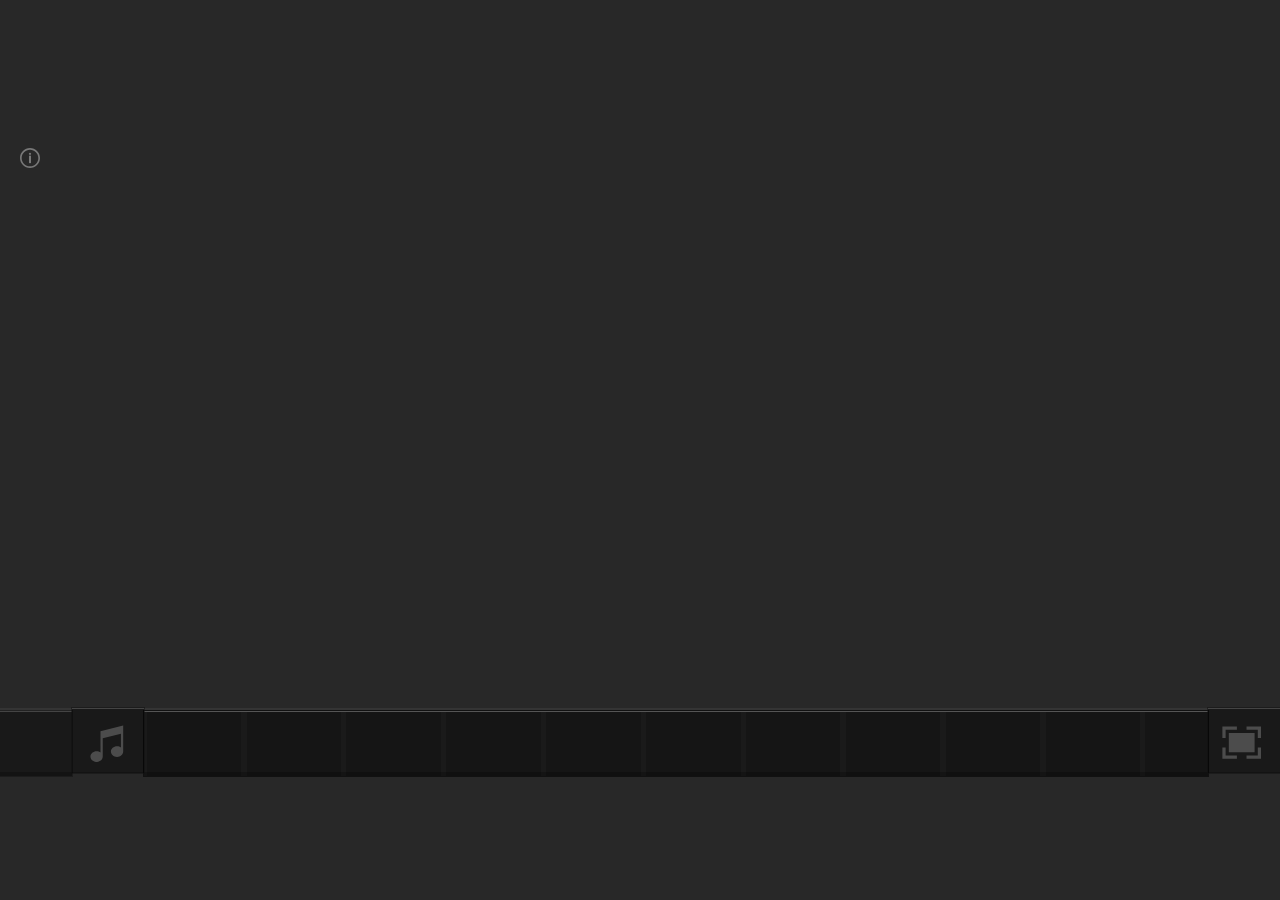
==== commit 7bafe9e8: "removed MultiUse" ====
--- a/index.html
+++ b/index.html
@@ -5,7 +5,6 @@
 </head>
 <body style='background: rgb(40,40,40);margin:0px;'>
     <div id='VideoShuffleWrapper' style='position:absolute;width:100%;height:auto;max-height:100%;top:50%;transform:translate(0%, -50%);'/>
-    <script type='text/javascript' src='./_js/MultiUse.js'></script> 
     <script type='text/javascript' src='./_js/Seriously.js/seriously.js'></script>
     <script type='text/javascript' src='./_js/Seriously.js/effects/seriously.directionblur.js'></script>
     <script type='text/javascript' src='./_js/Seriously.js/effects/seriously.blend.js'></script>
@@ -14,5 +13,39 @@
     <script type='text/javascript' src='./_js/Seriously.js/effects/seriously.blur.js'></script>
     <script type='text/javascript' src='./_js/Seriously.js/effects/seriously.exposure.js'></script>
     <script type='text/javascript' src='./_js/VideoShuffle.js'></script>
+    <script>
+        vSources = [
+            'tiger',
+            'girl',
+            'vader',
+            'tiger',
+            'girl',
+            'vader',
+            'tiger',
+            'girl',
+            'vader',
+            'tiger',
+            'girl',
+        ];
+        aSources = [
+            'tiger',
+            'girl',
+            'vader',
+        ];
+        vSourceDurations = {
+            'danceforme': 115620,
+            'girl':20080,
+            'koch':149620,
+            'olympia':98400,
+            'tiger':8040,
+            'vader':20000,
+        };
+        aSourceDurations = {
+            'girl':184710,
+            'tiger':144090,
+            'vader':255290,
+        };
+        ShufflePlayer(vSources, aSources, vSourceDurations, aSourceDurations);
+    </script>
 </body>
 </html>
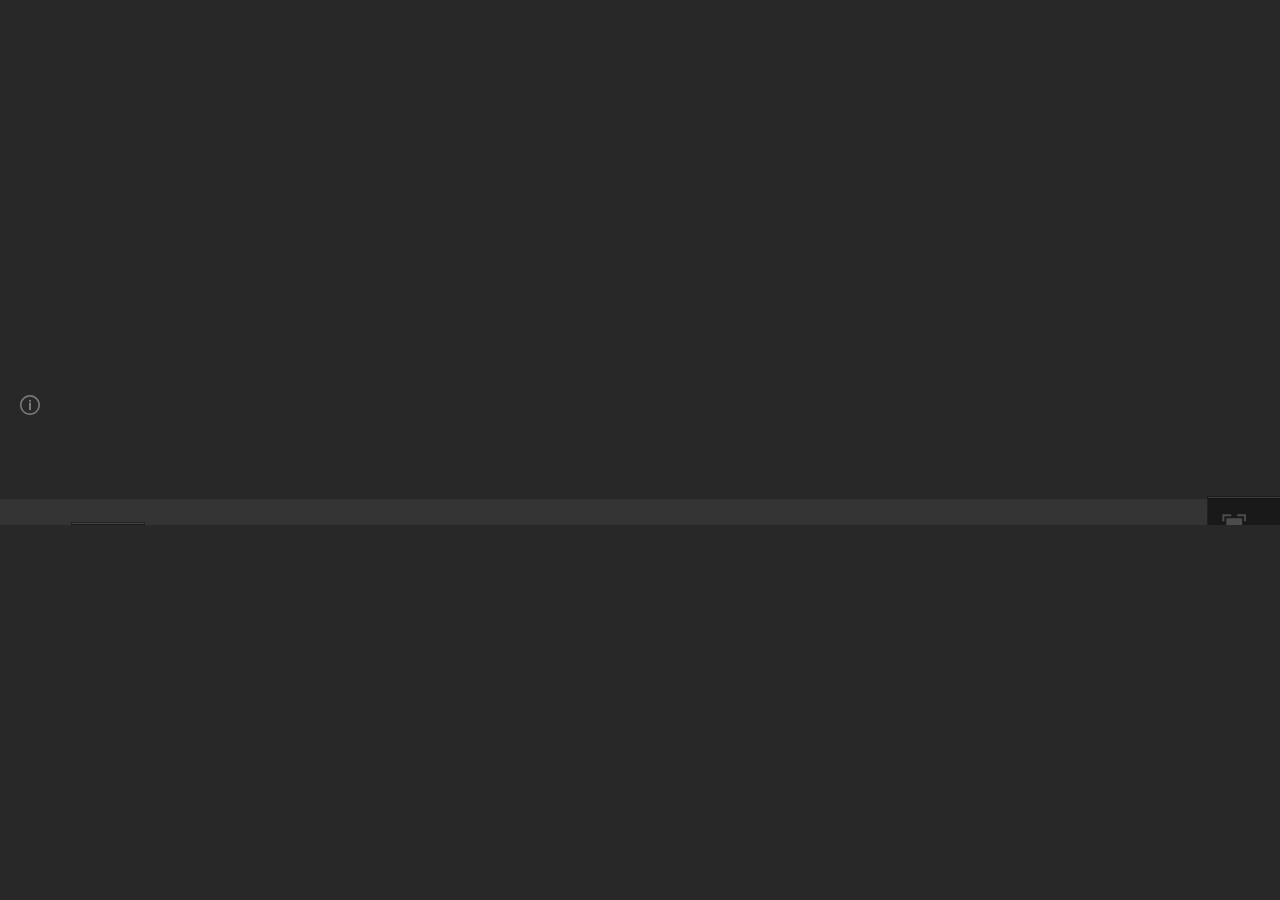
==== commit e6a8b348: "fixed up paths" ====
--- a/index.html
+++ b/index.html
@@ -15,35 +15,35 @@
     <script type='text/javascript' src='./_js/VideoShuffle.js'></script>
     <script>
         vSources = [
-            'tiger',
-            'girl',
-            'vader',
-            'tiger',
-            'girl',
-            'vader',
-            'tiger',
-            'girl',
-            'vader',
-            'tiger',
-            'girl',
+            './_Assets/VSVideo/tiger.mp4',
+            './_Assets/VSVideo/girl.mp4',
+            './_Assets/VSVideo/vader.mp4',
+            './_Assets/VSVideo/tiger.mp4',
+            './_Assets/VSVideo/girl.mp4',
+            './_Assets/VSVideo/vader.mp4',
+            './_Assets/VSVideo/tiger.mp4',
+            './_Assets/VSVideo/girl.mp4',
+            './_Assets/VSVideo/vader.mp4',
+            './_Assets/VSVideo/tiger.mp4',
+            './_Assets/VSVideo/girl.mp4',
         ];
         aSources = [
-            'tiger',
-            'girl',
-            'vader',
+            './_Assets/VSAudio/tiger.mp3',
+            './_Assets/VSAudio/girl.mp3',
+            './_Assets/VSAudio/vader.mp3',
         ];
         vSourceDurations = {
-            'danceforme': 115620,
-            'girl':20080,
-            'koch':149620,
-            'olympia':98400,
-            'tiger':8040,
-            'vader':20000,
+            './_Assets/VSVideo/danceforme.mp4': 115620,
+            './_Assets/VSVideo/girl.mp4':20080,
+            './_Assets/VSVideo/koch.mp4':149620,
+            './_Assets/VSVideo/olympia.mp4':98400,
+            './_Assets/VSVideo/tiger.mp4':8040,
+            './_Assets/VSVideo/vader.mp4':20000,
         };
         aSourceDurations = {
-            'girl':184710,
-            'tiger':144090,
-            'vader':255290,
+            './_Assets/VSAudio/girl.mp3':184710,
+            './_Assets/VSAudio/tiger.mp3':144090,
+            './_Assets/VSAudio/vader.mp3':255290,
         };
         ShufflePlayer(vSources, aSources, vSourceDurations, aSourceDurations);
     </script>
--- a/_css/VideoShuffle.css
+++ b/_css/VideoShuffle.css
@@ -1,14 +1,63 @@
+/*------------------------------------------------*/
+#VideoShuffleWrapper {
+    overflow: hidden;
+}
 #VideoShuffleCanvas {
-    width: 100%;
+    display: block;
+    margin: auto;
 }
 #VideoShuffleControls {
-    background-color: rgba(54,54,54,.85);
-    position: absolute;
-    bottom: 0;
+    background:-webkit-linear-gradient(
+    top,
+    rgba(54,54,54,0) 0%,
+    rgba(54,54,54,0) 50%,
+    rgba(54,54,54,0.85) 50%,
+    rgba(54,54,54,0.85) 100%
+    );
+    background:-o-linear-gradient(
+    top,
+    rgba(54,54,54,0) 0%,
+    rgba(54,54,54,0) 50%,
+    rgba(54,54,54,0.85) 50%,
+    rgba(54,54,54,0.85) 100%
+    );
+    background:-moz-linear-gradient(
+    top,
+    rgba(54,54,54,0) 0%,
+    rgba(54,54,54,0) 50%,
+    rgba(54,54,54,0.85) 50%,
+    rgba(54,54,54,0.85) 100%
+    );
+    background:linear-gradient(
+    to bottom,
+    rgba(54,54,54,0) 0%,
+    rgba(54,54,54,0) 50%,
+    rgba(54,54,54,0.85) 50%,
+    rgba(54,54,54,0.85) 100%
+    );
+    background:linear-gradient(
+    to bottom,
+    rgba(54,54,54,0) 0%,
+    rgba(54,54,54,0) 50%,
+    rgba(54,54,54,0.85) 50%,
+    rgba(54,54,54,0.85) 100%
+    );
+    position: absolute;
+    transition: 2s;
+    transition-delay: 2s;
+    bottom: -8.5%;
     left: 0;
     width: 100%;
     height: 10%;
     font-size: 0;
+    padding-top: 5%;
+}
+#VideoShuffleControls:hover {
+    transition: 0.2s;
+    bottom: 0%;
+}
+#VideoShuffleControls.KeepOpen {
+    bottom: 0%;
 }
 .VideoShuffleControlsButton {
     height: 100%;
@@ -35,16 +84,19 @@
 #VideoShufflePlayButton > svg {
     display: none;
 }
-#VideoShufflePlayButton.playing > #pause,
-#VideoShufflePlayButton.paused > #play {
+#VideoShufflePlayButton.playing > #vspause,
+#VideoShufflePlayButton.paused > #vsplay {
     display: inline;
 }
 #VideoShuffleFullscreenButton {
     position: absolute;
     right: 0;
-    top: 0;
-}
-
+    bottom: 0;
+    height: 50%;
+}
+/*------------------------------------------------*/
+
+/*------------------------------------------------*/
 #VideoShuffleThumbnails {
     display: inline-block;
     height: 100%;
@@ -165,7 +217,6 @@
 #VideoShuffleVolumeButton.muted > #vsvolume-mute {
     display: inline;
 }
-
 /*------------------------------------------------*/
 
 /*------------------------------------------------*/
